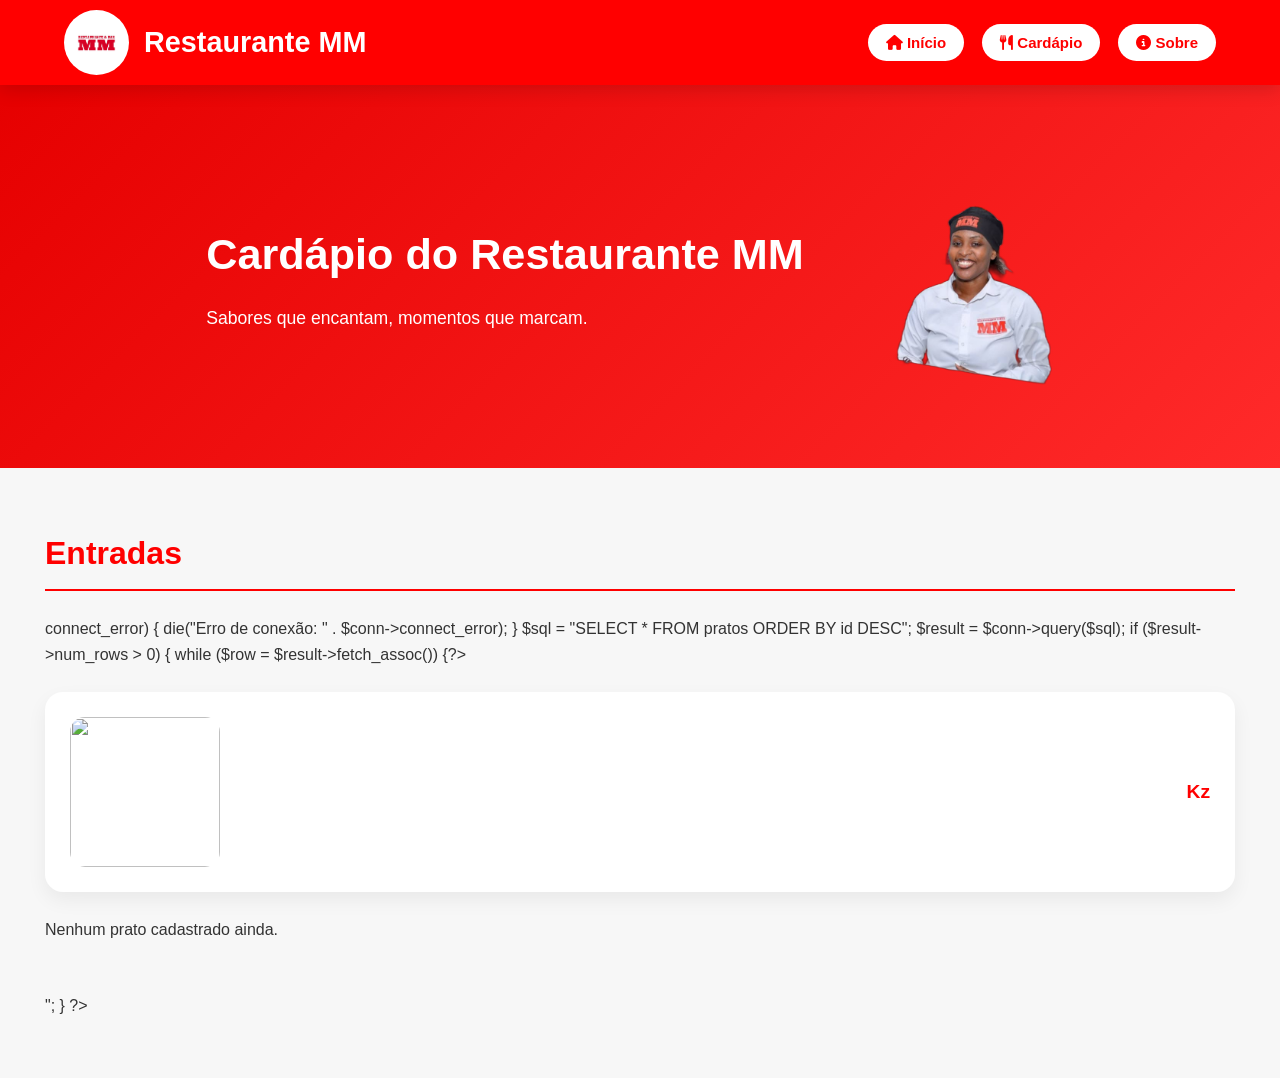
==== cardapio.html @ 0982172f "Primeira versão do sistema" ====
<!DOCTYPE html>
<html lang="pt-pt">

<head>
    <meta charset="UTF-8">
    <meta name="viewport" content="width=device-width, initial-scale=1.0">
    <title>Cardápio - Restaurante MM</title>

    <!-- CSS -->
    <link rel="stylesheet" href="cardapio.css">

    <!-- Font Awesome (opcional para ícones) -->
    <link rel="stylesheet" href="https://cdnjs.cloudflare.com/ajax/libs/font-awesome/6.4.0/css/all.min.css">
</head>

<body>

    <!-- NAVBAR -->
    <nav class="navbar">
        <div class="logo-container">
            <img class="img" src="menu/IMG-20260217-WA0002.jpg" alt="Restaurante MM">
            <h1>Restaurante MM</h1>
        </div>

        <ul class="nav-links">
            <li>
                <a href="index.html">
                    <i class="fas fa-home"></i> Início
                </a>
            </li>

            <li>
                <a href="cardapio.html">
                    <i class="fas fa-utensils"></i> Cardápio
                </a>
            </li>

            <li>
                <a href="Sobre.html">
                    <i class="fas fa-info-circle"></i> Sobre
                </a>
            </li>
        </ul>
    </nav>

    <!-- HEADER -->
    <header class="menu-header">
        <div class="header-text">
            <h1>Cardápio do Restaurante MM</h1>
            <p>Sabores que encantam, momentos que marcam.</p>
        </div>

        <img src="menu/moca_cropped.png" alt="Funcionária Restaurante MM">
    </header>

    <!-- CONTEÚDO -->
    <main class="menu-container">

        <!-- PRATOS ADICIONADOS PELO GERENTE -->
        <section class="menu-category">
            <h2>Entradas</h2>

            <div id="lista-pratos">
                <!-- Os pratos serão carregados aqui -->
            </div>
        </section>

    </main>

    <!-- SCRIPT -->
    <script>
        fetch("listar_pratos.php")
            .then(response => response.text())
            .then(data => {
                document.getElementById("lista-pratos").innerHTML = data;
            })
            .catch(error => {
                document.getElementById("lista-pratos").innerHTML =
                    "<p>Erro ao carregar os pratos.</p>";
                console.error(error);
            });
    </script>
    <script src="gerente.js"></script>
</body>

</html>
---- cardapio.css ----
:root {
    --primary-color: #e60000;
    --text-light: #ffffff;
    --transition: all 0.3s ease;
    --container-width: 1250px;
}

* {
    margin: 0;
    padding: 0;
    box-sizing: border-box;
}

body {
    font-family: 'Poppins', sans-serif;
    background: #f7f7f7;
    color: #333;
    line-height: 1.6;
    overflow-x: hidden;
}

/* NAVBAR */
nav {
    height: 85px;
    background: red;
    display: flex;
    justify-content: space-between;
    align-items: center;
    padding: 0 5%;
    position: fixed;
    top: 0;
    left: 0;
    width: 100%;
    z-index: 1000;
    box-shadow: 0 4px 18px rgba(0, 0, 0, 0.15);
}

.logo-container {
    display: flex;
    align-items: center;
    gap: 15px;
}

.img {
    width: 65px;
    height: 65px;
    border-radius: 50%;
    object-fit: cover;
}

nav h1 {
    color: white;
    font-size: 1.8rem;
    font-weight: 700;
    margin: 0;
}

.nav-links {
    display: flex;
    gap: 18px;
    padding: 0;
    margin: 0;
}

.nav-links li {
    list-style: none;
}

.nav-links a {
    text-decoration: none;
    background: white;
    color: red;
    padding: 10px 18px;
    border-radius: 30px;
    font-weight: 600;
    transition: 0.3s;
    font-size: 15px;
}

.nav-links a:hover {
    transform: translateY(-2px);
}

/* HEADER */
.menu-header {
    margin-top: 85px;
    padding: 70px 8%;
    background: linear-gradient(135deg, #e60000, #ff2a2a);
    color: white;
    display: flex;
    justify-content: center;
    align-items: center;
    gap: 50px;
    flex-wrap: wrap;
}

.menu-header img {
    width: 220px;
    max-width: 100%;
    border-radius: 18px;
}

.menu-header h1 {
    font-size: 2.7rem;
    margin-bottom: 15px;
}

.menu-header p {
    font-size: 1.1rem;
    max-width: 500px;
}

/* CARDÁPIO */
.menu-container {
    max-width: var(--container-width);
    margin: 60px auto;
    padding: 0 30px;
}

.menu-category {
    margin-bottom: 50px;
}

.menu-category h2 {
    font-size: 2rem;
    color: red;
    margin-bottom: 25px;
    padding-bottom: 10px;
    border-bottom: 2px solid red;
}

/* CARD DOS PRATOS */
#lista-pratos {
    display: flex;
    flex-direction: column;
    gap: 25px;
}

.menu-item {
    display: flex;
    align-items: center;
    gap: 25px;
    background: white;
    padding: 25px;
    border-radius: 18px;
    box-shadow: 0 8px 20px rgba(0, 0, 0, 0.06);
    transition: 0.3s;
}

.menu-item:hover {
    transform: translateY(-4px);
}

.item-image {
    width: 150px;
    height: 150px;
    object-fit: cover;
    border-radius: 15px;
}

.item-details {
    flex: 1;
}

.item-details h3 {
    font-size: 1.4rem;
    margin-bottom: 10px;
    color: #222;
}

.item-details p {
    font-size: 15px;
    color: #666;
    line-height: 1.5;
}

.item-price {
    font-size: 1.2rem;
    font-weight: bold;
    color: red;
    min-width: 120px;
    text-align: right;
}

/* FOOTER */
footer {
    background: #111;
    color: #999;
    padding: 60px 8% 30px;
    margin-top: 70px;
}

.copyright {
    text-align: center;
    margin-top: 30px;
    font-size: 14px;
}

/* RESPONSIVO */
@media (max-width: 768px) {
    nav {
        padding: 0 20px;
        flex-direction: column;
        height: auto;
        padding-top: 15px;
        padding-bottom: 15px;
    }

    .nav-links {
        flex-direction: column;
        gap: 10px;
        margin-top: 15px;
        width: 100%;
        align-items: center;
    }

    .menu-header {
        text-align: center;
        padding: 50px 20px;
        gap: 30px;
    }

    .menu-header h1 {
        font-size: 2rem;
    }

    .menu-header p {
        font-size: 1rem;
    }

    .menu-container {
        padding: 0 20px;
    }

    .menu-item {
        flex-direction: column;
        text-align: center;
        padding: 20px;
    }

    .item-image {
        width: 100%;
        max-width: 280px;
        height: 220px;
    }

    .item-price {
        text-align: center;
        margin-top: 10px;
    }

    nav h1 {
        font-size: 1.4rem;
    }

    .img {
        width: 55px;
        height: 55px;
    }
}
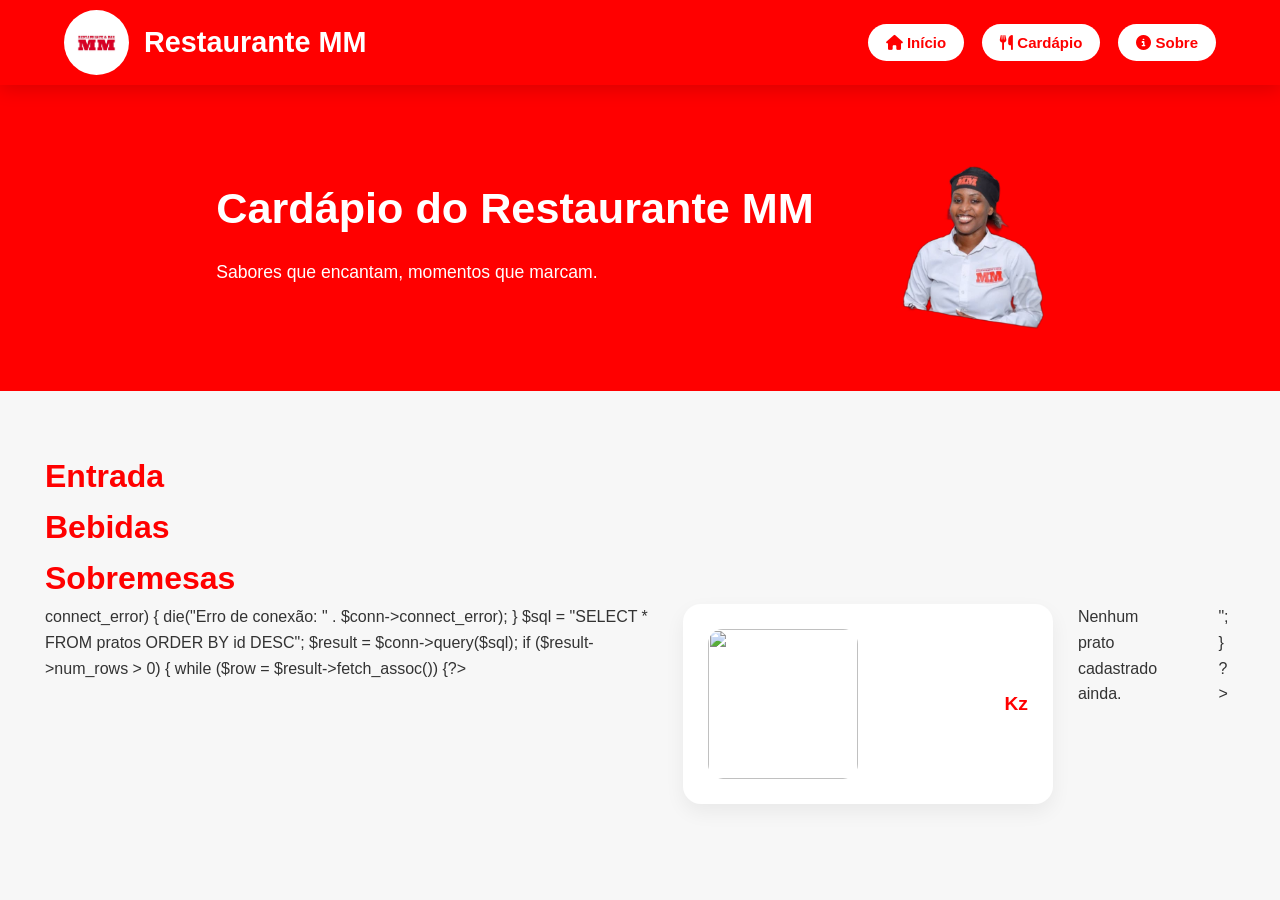
==== commit 1aeea958: "Primeira versão do sistema 0.0.2" ====
--- a/cardapio.html
+++ b/cardapio.html
@@ -58,7 +58,9 @@
 
         <!-- PRATOS ADICIONADOS PELO GERENTE -->
         <section class="menu-category">
-            <h2>Entradas</h2>
+                <h1>Entrada</h1>
+                <h2>Bebidas</h2>
+                <h3>Sobremesas</h3>
 
             <div id="lista-pratos">
                 <!-- Os pratos serão carregados aqui -->
--- a/cardapio.css
+++ b/cardapio.css
@@ -22,7 +22,7 @@
 /* NAVBAR */
 nav {
     height: 85px;
-    background: red;
+    background: linear-gradient(135deg, #ff0000, #ff0000);
     display: flex;
     justify-content: space-between;
     align-items: center;
@@ -69,7 +69,7 @@
 .nav-links a {
     text-decoration: none;
     background: white;
-    color: red;
+    color: rgb(255, 0, 0);
     padding: 10px 18px;
     border-radius: 30px;
     font-weight: 600;
@@ -83,10 +83,10 @@
 
 /* HEADER */
 .menu-header {
-    margin-top: 85px;
-    padding: 70px 8%;
-    background: linear-gradient(135deg, #e60000, #ff2a2a);
-    color: white;
+    margin-top: 70px;
+    padding: 50px;
+    background: linear-gradient(135deg, #ff0000, #ff0000);
+    color: rgb(255, 255, 255);
     display: flex;
     justify-content: center;
     align-items: center;
@@ -95,8 +95,7 @@
 }
 
 .menu-header img {
-    width: 220px;
-    max-width: 100%;
+    width: 200px;
     border-radius: 18px;
 }
 
@@ -118,21 +117,37 @@
 }
 
 .menu-category {
-    margin-bottom: 50px;
+    margin-bottom: 50;
+}
+
+.menu-category h1 {
+    font-size: 2rem;
+    color: red;
+     display: flex;
+    -ms-flex-line-pack: distribute;
+    
 }
 
 .menu-category h2 {
+    display: flex;
+    -ms-flex-line-pack: distribute;
     font-size: 2rem;
     color: red;
-    margin-bottom: 25px;
-    padding-bottom: 10px;
-    border-bottom: 2px solid red;
+     
+}
+
+.menu-category h3 {
+    font-size: 2rem;
+    color: red;
+     display: flex;
+    -ms-flex-line-pack: distribute;
+
 }
 
 /* CARD DOS PRATOS */
 #lista-pratos {
     display: flex;
-    flex-direction: column;
+    -ms-flex-line-pack: distribute;
     gap: 25px;
 }
 
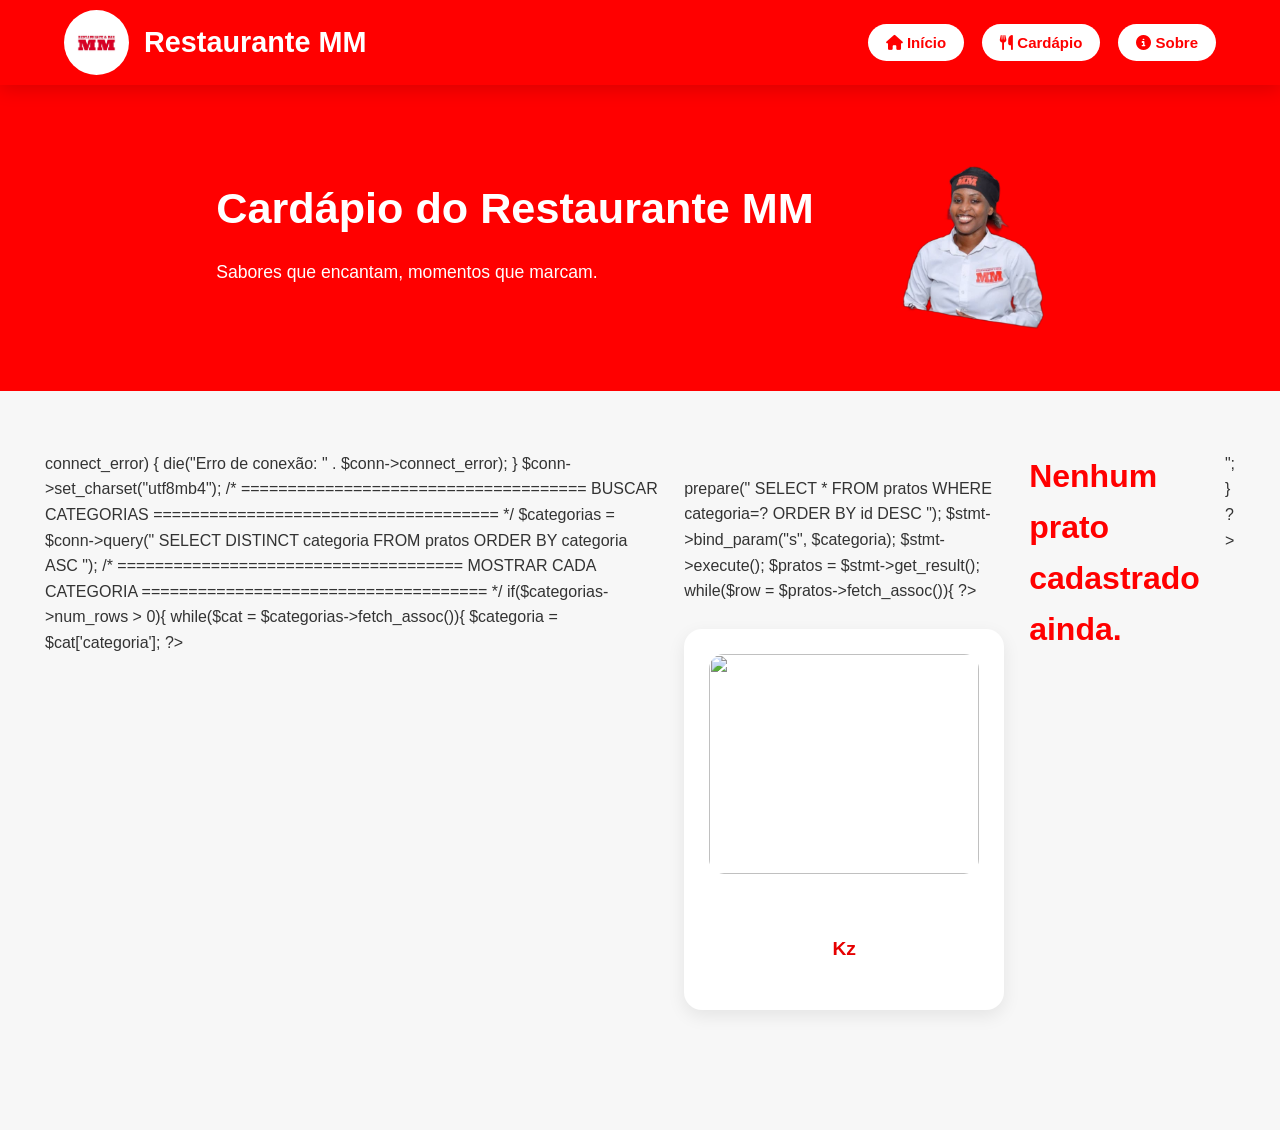
==== commit b890e118: "Atualização do sistema" ====
--- a/cardapio.html
+++ b/cardapio.html
@@ -58,10 +58,6 @@
 
         <!-- PRATOS ADICIONADOS PELO GERENTE -->
         <section class="menu-category">
-                <h1>Entrada</h1>
-                <h2>Bebidas</h2>
-                <h3>Sobremesas</h3>
-
             <div id="lista-pratos">
                 <!-- Os pratos serão carregados aqui -->
             </div>
--- a/cardapio.css
+++ b/cardapio.css
@@ -86,7 +86,7 @@
     margin-top: 70px;
     padding: 50px;
     background: linear-gradient(135deg, #ff0000, #ff0000);
-    color: rgb(255, 255, 255);
+    color: white;
     display: flex;
     justify-content: center;
     align-items: center;
@@ -210,6 +210,155 @@
     margin-top: 30px;
     font-size: 14px;
 }
+
+.categoria-box{
+    margin-bottom:60px;
+}
+
+.categoria-box h2{
+    font-size:2rem;
+    color:red;
+    margin-bottom:25px;
+    border-left:6px solid red;
+    padding-left:15px;
+}
+
+.categoria-grid{
+    display:grid;
+    grid-template-columns:repeat(auto-fit,minmax(320px,1fr));
+    gap:25px;
+}
+
+.menu-item{
+    display:flex;
+    flex-direction:column;
+    background:#fff;
+    border-radius:18px;
+    overflow:hidden;
+    box-shadow:0 5px 20px rgba(0,0,0,0.08);
+    transition:0.3s;
+}
+
+.menu-item:hover{
+    transform:translateY(-5px);
+}
+
+.item-image{
+    width:100%;
+    height:220px;
+    object-fit:cover;
+}
+
+.item-details{
+    padding:20px;
+}
+
+.item-details h3{
+    margin-bottom:10px;
+    color:#111;
+}
+
+.item-price{
+    padding:20px;
+    font-size:1.3rem;
+    font-weight:bold;
+    color:red;
+}
+
+/* =====================================
+   CATEGORIAS
+===================================== */
+
+.categoria-section{
+    margin-bottom:60px;
+}
+
+.categoria-topo{
+    margin-bottom:25px;
+}
+
+.categoria-topo h2{
+    font-size:2rem;
+    color:#e60000;
+    border-left:6px solid #e60000;
+    padding-left:15px;
+    font-weight:700;
+}
+
+/* =====================================
+   GRID DOS PRATOS
+===================================== */
+
+.categoria-grid{
+    display:grid;
+    grid-template-columns:repeat(auto-fit,minmax(320px,1fr));
+    gap:25px;
+}
+
+/* =====================================
+   CARD
+===================================== */
+
+.menu-item{
+    background:#fff;
+    border-radius:18px;
+    overflow:hidden;
+    box-shadow:0 6px 18px rgba(0,0,0,0.08);
+    transition:0.3s;
+    display:flex;
+    flex-direction:column;
+}
+
+.menu-item:hover{
+    transform:translateY(-5px);
+}
+
+.imagem-box{
+    width:100%;
+    height:220px;
+    overflow:hidden;
+}
+
+.item-image{
+    width:100%;
+    height:100%;
+    object-fit:cover;
+}
+
+.item-details{
+    padding:20px;
+}
+
+.item-details h3{
+    font-size:1.3rem;
+    margin-bottom:10px;
+    color:#111;
+}
+
+.item-details p{
+    color:#666;
+    line-height:1.5;
+    margin-bottom:15px;
+}
+
+.item-price{
+    color:#e60000;
+    font-size:1.2rem;
+    font-weight:bold;
+}
+
+/* =====================================
+   SEM PRATOS
+===================================== */
+
+.sem-pratos{
+    text-align:center;
+    padding:50px;
+    background:#fff;
+    border-radius:15px;
+}
+
+
 
 /* RESPONSIVO */
 @media (max-width: 768px) {
